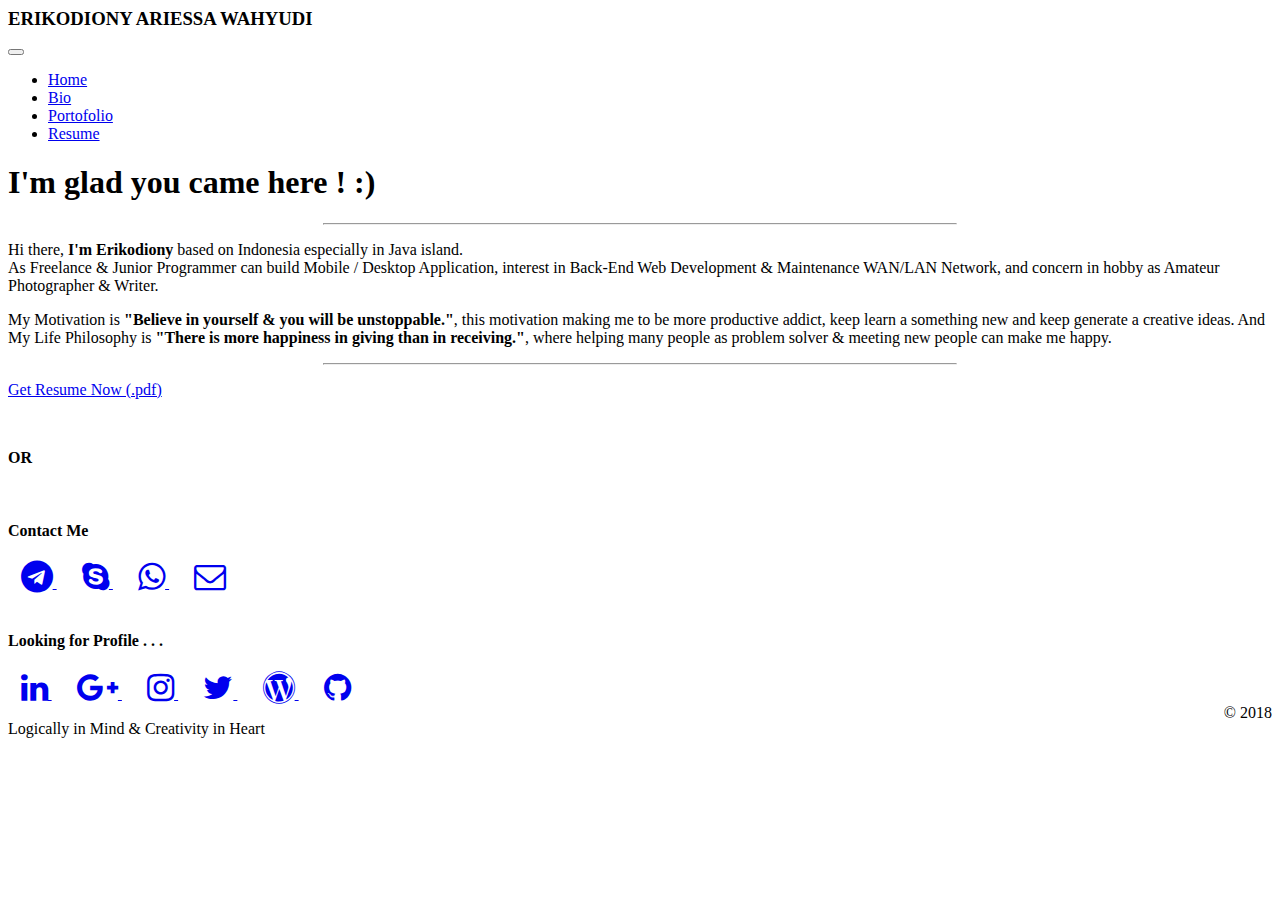
==== index.html @ 9810dc1a "Initial Release" ====
<html>
 <head>
  <meta charset="utf-8">
  <meta name="viewport" content="width=device-width, initial-scale=1, shrink-to-fit=no">
  <meta name="description" content="">
  <meta name="author" content="">
  <link rel="icon" type="image/x-icon" href="assets/img/favicon.ico"/>
  <title>Erikodiony Ariessa Wahyudi | Bio  - Portofolio - Resume</title>
  
  <!-- Bootstrap core CSS -->
  <link href="assets/css/bootstrap.min.css" rel="stylesheet">
  
  <!-- Font Awesome core CSS -->
  <link href="https://maxcdn.bootstrapcdn.com/font-awesome/4.7.0/css/font-awesome.min.css" rel="stylesheet">

  <!-- Custom styles for this template -->
  <link href="assets/css/justified-nav.css" rel="stylesheet">
 </head>

<body>

    <div class="container">

      <div class="masthead">
        <h3 class="text-muted">ERIKODIONY ARIESSA WAHYUDI</h3>

        <nav class="navbar navbar-expand-lg navbar-light bg-faded rounded mb-3">
          <button class="navbar-toggler" type="button" data-toggle="collapse" data-target="#navbarCollapse" aria-controls="navbarCollapse" aria-expanded="false" aria-label="Toggle navigation">
            <span class="navbar-toggler-icon"></span>
          </button>
          <div class="collapse navbar-collapse" id="navbarCollapse">
            <ul class="navbar-nav text-md-center nav-justified w-100">
              <li class="nav-item active">
                <a class="nav-link" href="/">Home</a>
              </li>
              <li class="nav-item">
                <a class="nav-link" href="bio">Bio</a>
              </li>
              <li class="nav-item">
                <a class="nav-link" href="portofolio">Portofolio</a>
              </li>
              <li class="nav-item">
                <a class="nav-link" href="resume">Resume</a>
              </li>
            </ul>
          </div>
        </nav>
      </div>

      <!-- Jumbotron -->
<div class="jumbotron">
  <h1>I'm glad you came here ! :)</h1>
  <hr width=50%>
  <p class="lead">Hi there, <b>I'm Erikodiony</b> based on Indonesia especially in Java island.<br> As Freelance & Junior Programmer can build Mobile / Desktop Application, interest in Back-End Web Development & Maintenance WAN/LAN Network, and concern in hobby as Amateur Photographer & Writer.</p>
  <p class="lead">My Motivation is <b>"Believe in yourself & you will be unstoppable."</b>, this motivation making me to be more productive addict, keep learn a something new and keep generate a creative ideas. And My Life Philosophy is <b>"There is more happiness in giving than in receiving."</b>, where helping many people as problem solver & meeting new people can make me happy.</p>
  <hr width=50%>
  <p><a class="btn btn-lg btn-outline-dark" href="Erikodiony-CV.pdf" role="button">Get Resume Now (.pdf)</a></p>
  <br>
  <p><b>OR</b></p>
  <br>
  <h4>Contact Me</h4>
  <a class="btn btn-secondary btn-md" href="https://t.me/erikodiony" target="_blank" style="margin:1%">
    <i class="fa fa-telegram fa-2x"></i>
  </a>
  <a class="btn btn-secondary btn-md" href="skype:live:erikodiony?chat" style="margin:1%">
    <i class="fa fa-skype fa-2x"></i>
  </a>
  <a class="btn btn-secondary btn-md" href="https://api.whatsapp.com/send?phone=6285234005787&text=After visit your resume site, I'm interested with you,." target="_blank" style="margin:1%">
    <i class="fa fa-whatsapp fa-2x"></i>
  </a>
  <a class="btn btn-secondary btn-md" href="mailto:erikodiony@live.com" style="margin:1%">
    <i class="fa fa-envelope-o fa-2x"></i>
  </a>
  <br><br>
  <h4>Looking for Profile . . .</h4>
  <a class="btn btn-secondary btn-md" href="https://www.linkedin.com/in/erikodiony" target="_blank" style="margin:1%">
    <i class="fa fa-linkedin fa-2x"></i>
  </a>
  <a class="btn btn-secondary btn-md" href="https://plus.google.com/+ErikodionyAriessaWahyudi" target="_blank" style="margin:1%">
    <i class="fa fa-google-plus fa-2x"></i>
  </a>
  <a class="btn btn-secondary btn-md" href="https://www.instagram.com/erikodiony" target="_blank" style="margin:1%">
    <i class="fa fa-instagram fa-2x"></i>
  </a>
  <a class="btn btn-secondary btn-md" href="https://twitter.com/erikodiony" target="_blank" style="margin:1%">
    <i class="fa fa-twitter fa-2x"></i>
  </a>
  <a class="btn btn-secondary btn-md" href="https://erikodionyblog.wordpress.com/" target="_blank" style="margin:1%">
    <i class="fa fa-wordpress fa-2x"></i>
  </a>
  <a class="btn btn-secondary btn-md" href="https://github.com/erikodiony" target="_blank" style="margin:1%">
    <i class="fa fa-github fa-2x"></i>
  </a>
</div>

<!-- Site footer -->
<footer class="footer">
  <p class="pull-left">Logically in Mind & Creativity in Heart</p>
  <div class="pull-right">&copy; 2018</div>
</footer>



    </div> <!-- /container -->

    <script src="assets/js/jquery-3.2.1.slim.min.js"></script>
    <script src="assets/js/bootstrap.min.js"></script>
    <script src="assets/js/popper.min.js"></script>
</body>

</html>
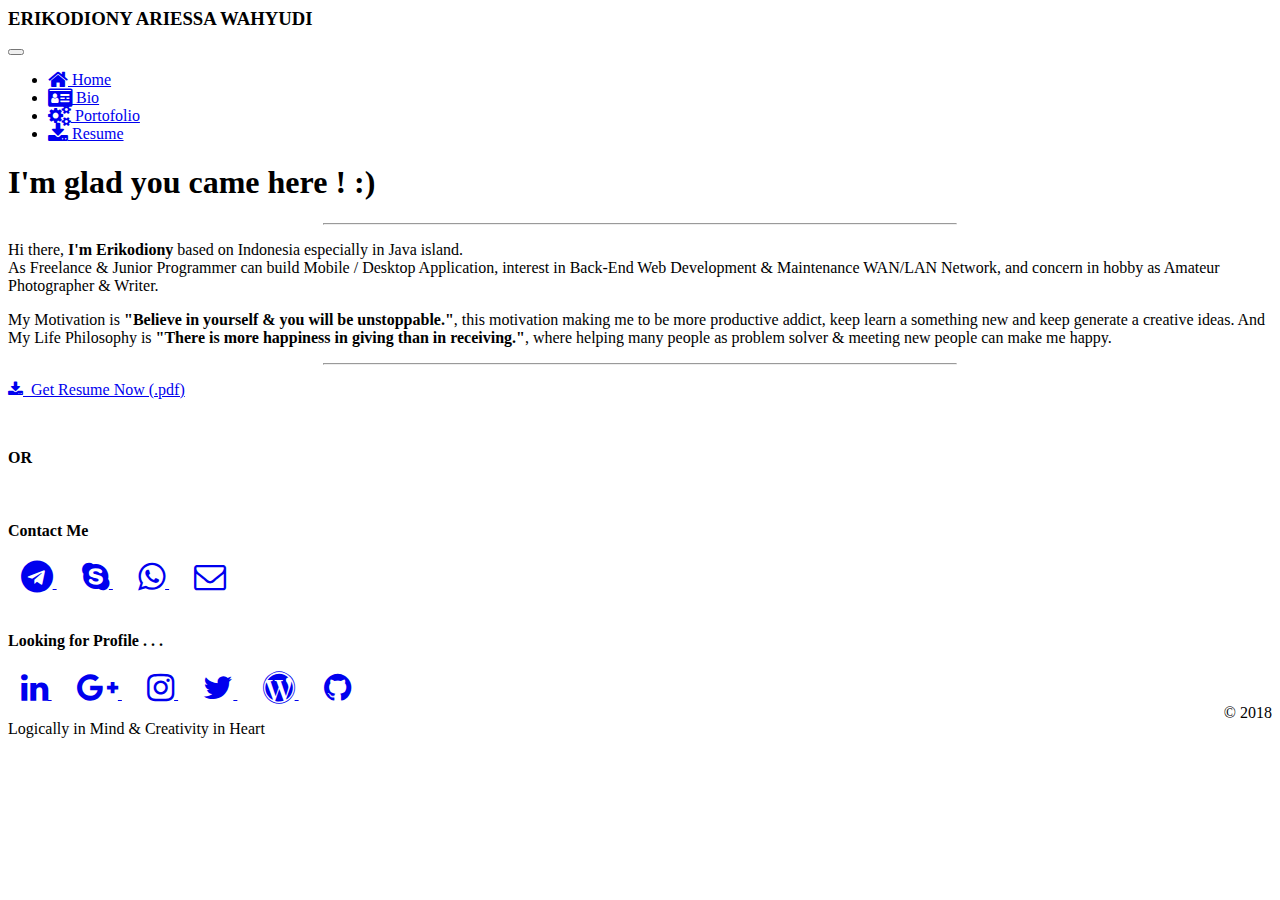
==== commit 6f434f1d: "Initial Release" ====
--- a/index.html
+++ b/index.html
@@ -31,16 +31,16 @@
           <div class="collapse navbar-collapse" id="navbarCollapse">
             <ul class="navbar-nav text-md-center nav-justified w-100">
               <li class="nav-item active">
-                <a class="nav-link" href="/">Home</a>
+                <a class="nav-link" href="/"><i class="fa fa-home fa-lg"></i>&nbsp;Home</a>
               </li>
               <li class="nav-item">
-                <a class="nav-link" href="bio">Bio</a>
+                <a class="nav-link" href="bio"><i class="fa fa-id-card fa-lg"></i>&nbsp;Bio</a>
               </li>
               <li class="nav-item">
-                <a class="nav-link" href="portofolio">Portofolio</a>
+                <a class="nav-link" href="portofolio"><i class="fa fa-cogs fa-lg"></i>&nbsp;Portofolio</a>
               </li>
               <li class="nav-item">
-                <a class="nav-link" href="resume">Resume</a>
+                <a class="nav-link" href="resume"><i class="fa fa-download fa-lg"></i>&nbsp;Resume</a>
               </li>
             </ul>
           </div>
@@ -54,7 +54,7 @@
   <p class="lead">Hi there, <b>I'm Erikodiony</b> based on Indonesia especially in Java island.<br> As Freelance & Junior Programmer can build Mobile / Desktop Application, interest in Back-End Web Development & Maintenance WAN/LAN Network, and concern in hobby as Amateur Photographer & Writer.</p>
   <p class="lead">My Motivation is <b>"Believe in yourself & you will be unstoppable."</b>, this motivation making me to be more productive addict, keep learn a something new and keep generate a creative ideas. And My Life Philosophy is <b>"There is more happiness in giving than in receiving."</b>, where helping many people as problem solver & meeting new people can make me happy.</p>
   <hr width=50%>
-  <p><a class="btn btn-lg btn-outline-dark" href="Erikodiony-CV.pdf" role="button">Get Resume Now (.pdf)</a></p>
+  <p><a class="btn btn-lg btn-outline-dark" href="Erikodiony-CV.pdf" role="button"><i class="fa fa-download"></i>&nbsp; Get Resume Now (.pdf)</a></p>
   <br>
   <p><b>OR</b></p>
   <br>
@@ -65,7 +65,7 @@
   <a class="btn btn-secondary btn-md" href="skype:live:erikodiony?chat" style="margin:1%">
     <i class="fa fa-skype fa-2x"></i>
   </a>
-  <a class="btn btn-secondary btn-md" href="https://api.whatsapp.com/send?phone=6285234005787&text=After visit your resume site, I'm interested with you,." target="_blank" style="margin:1%">
+  <a class="btn btn-secondary btn-md" href="https://api.whatsapp.com/send?phone=6282326622323&text=After visit your resume site, I'm interested with you,." target="_blank" style="margin:1%">
     <i class="fa fa-whatsapp fa-2x"></i>
   </a>
   <a class="btn btn-secondary btn-md" href="mailto:erikodiony@live.com" style="margin:1%">
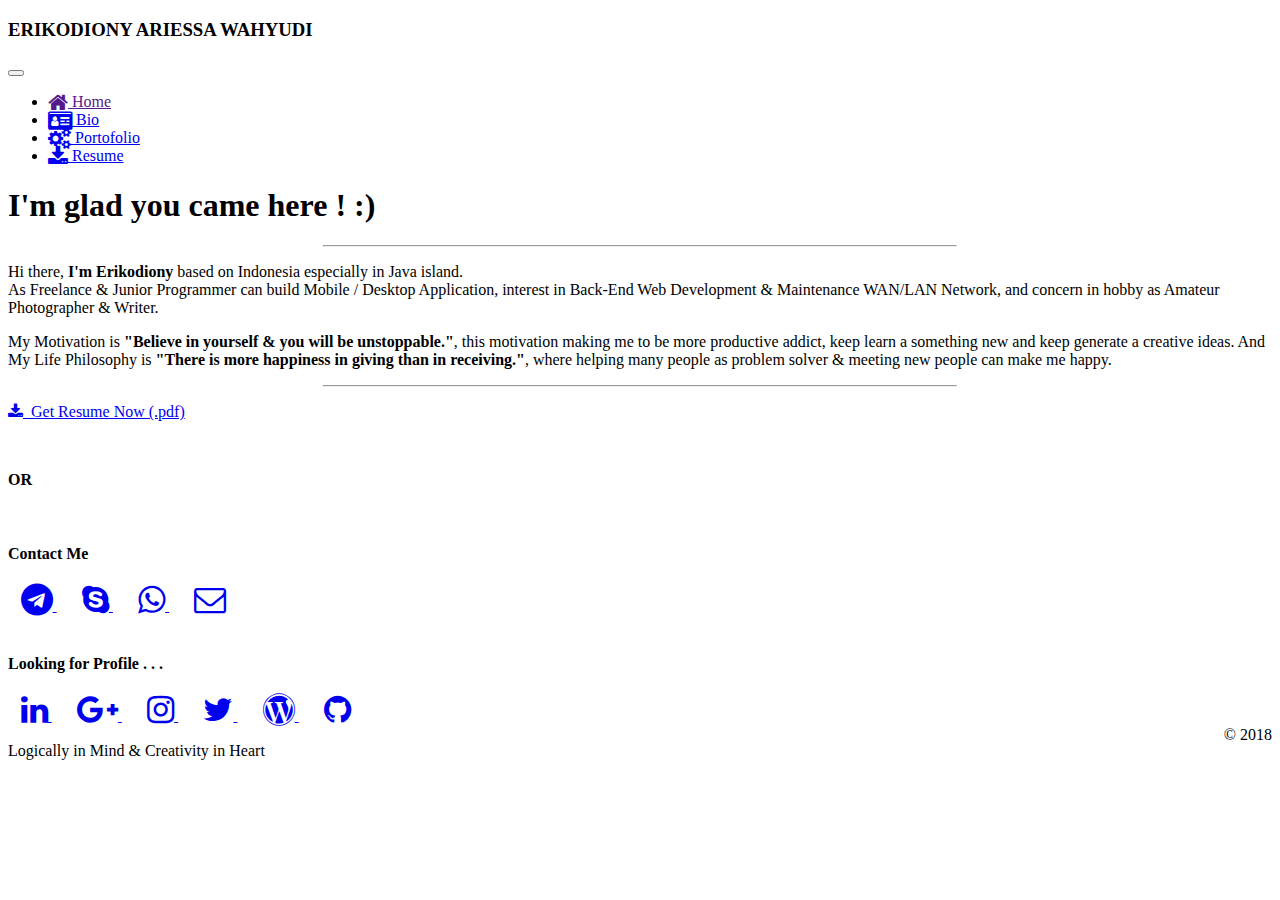
==== commit 96123968: "Adding Portofolio" ====
--- a/index.html
+++ b/index.html
@@ -1,20 +1,25 @@
-<html>
+<!DOCTYPE html>
  <head>
   <meta charset="utf-8">
-  <meta name="viewport" content="width=device-width, initial-scale=1, shrink-to-fit=no">
+  <meta name="viewport" content="width=device-width, initial-scale=1">
   <meta name="description" content="">
   <meta name="author" content="">
   <link rel="icon" type="image/x-icon" href="assets/img/favicon.ico"/>
   <title>Erikodiony Ariessa Wahyudi | Bio  - Portofolio - Resume</title>
   
   <!-- Bootstrap core CSS -->
-  <link href="assets/css/bootstrap.min.css" rel="stylesheet">
-  
+  <link rel="stylesheet" href="https://stackpath.bootstrapcdn.com/bootstrap/4.1.1/css/bootstrap.min.css" integrity="sha384-WskhaSGFgHYWDcbwN70/dfYBj47jz9qbsMId/iRN3ewGhXQFZCSftd1LZCfmhktB" crossorigin="anonymous">
+
   <!-- Font Awesome core CSS -->
   <link href="https://maxcdn.bootstrapcdn.com/font-awesome/4.7.0/css/font-awesome.min.css" rel="stylesheet">
 
   <!-- Custom styles for this template -->
   <link href="assets/css/justified-nav.css" rel="stylesheet">
+
+  <script src="https://code.jquery.com/jquery-3.3.1.slim.min.js" integrity="sha384-q8i/X+965DzO0rT7abK41JStQIAqVgRVzpbzo5smXKp4YfRvH+8abtTE1Pi6jizo" crossorigin="anonymous"></script>
+  
+  <script src="https://stackpath.bootstrapcdn.com/bootstrap/4.1.1/js/bootstrap.min.js" integrity="sha384-smHYKdLADwkXOn1EmN1qk/HfnUcbVRZyYmZ4qpPea6sjB/pTJ0euyQp0Mk8ck+5T" crossorigin="anonymous"></script>
+
  </head>
 
 <body>
@@ -31,7 +36,7 @@
           <div class="collapse navbar-collapse" id="navbarCollapse">
             <ul class="navbar-nav text-md-center nav-justified w-100">
               <li class="nav-item active">
-                <a class="nav-link" href="/"><i class="fa fa-home fa-lg"></i>&nbsp;Home</a>
+                <a class="nav-link" href=""><i class="fa fa-home fa-lg"></i>&nbsp;Home</a>
               </li>
               <li class="nav-item">
                 <a class="nav-link" href="bio"><i class="fa fa-id-card fa-lg"></i>&nbsp;Bio</a>
@@ -102,10 +107,6 @@
 
 
     </div> <!-- /container -->
-
-    <script src="assets/js/jquery-3.2.1.slim.min.js"></script>
-    <script src="assets/js/bootstrap.min.js"></script>
-    <script src="assets/js/popper.min.js"></script>
 </body>
 
 </html>
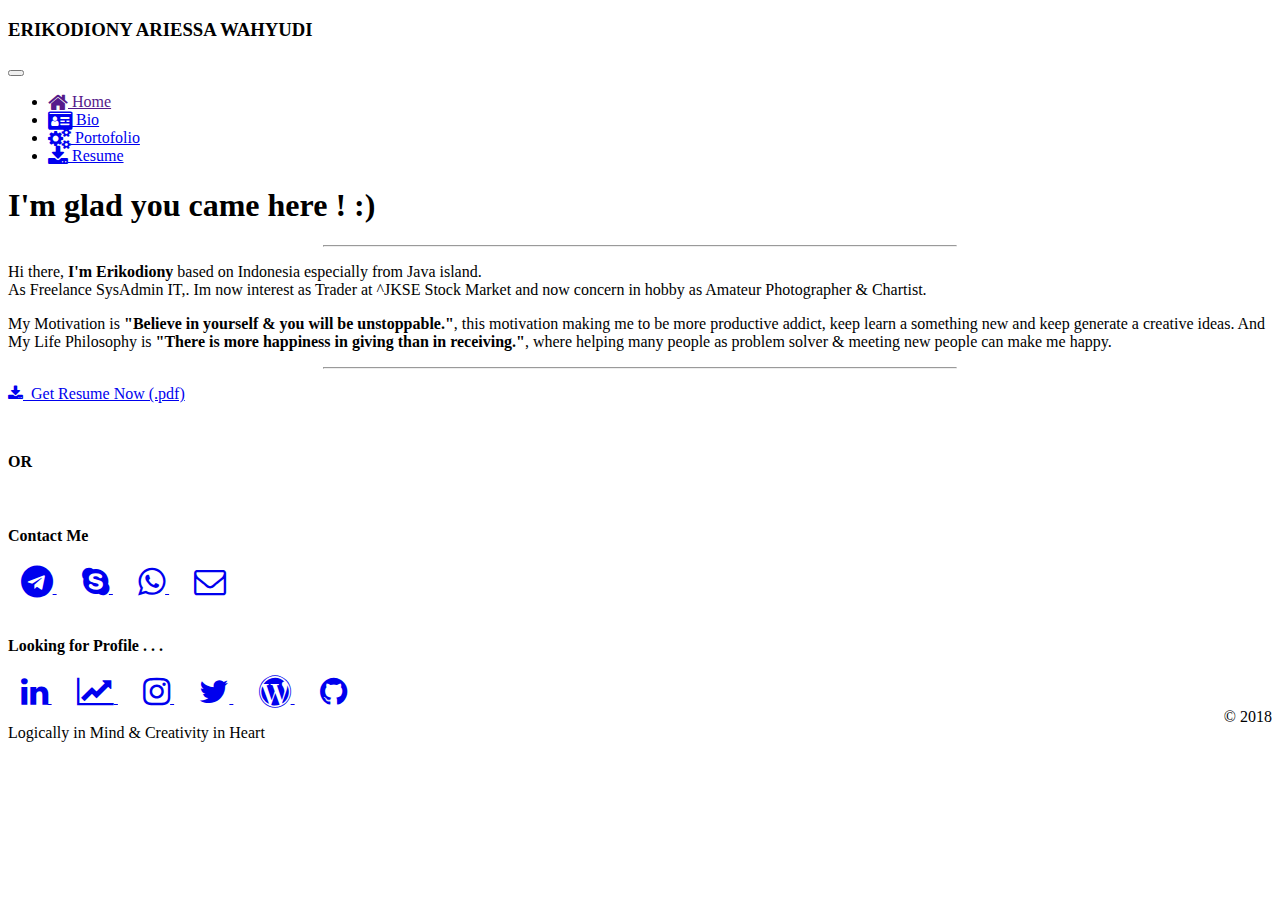
==== commit f2529f86: "Update index.html" ====
--- a/index.html
+++ b/index.html
@@ -56,10 +56,15 @@
 <div class="jumbotron">
   <h1>I'm glad you came here ! :)</h1>
   <hr width=50%>
-  <p class="lead">Hi there, <b>I'm Erikodiony</b> based on Indonesia especially in Java island.<br> As Freelance & Junior Programmer can build Mobile / Desktop Application, interest in Back-End Web Development & Maintenance WAN/LAN Network, and concern in hobby as Amateur Photographer & Writer.</p>
+ 
+  <!--<p class="lead">Hi there, <b>I'm Erikodiony</b> based on Indonesia especially in Java island.<br> As Freelance & Junior Programmer can build Mobile / Desktop Application, interest in Back-End Web Development & Maintenance WAN/LAN Network, and concern in hobby as Amateur Photographer & Writer.</p>-->
+  <!--<p class="lead">My Motivation is <b>"Believe in yourself & you will be unstoppable."</b>, this motivation making me to be more productive addict, keep learn a something new and keep generate a creative ideas. And My Life Philosophy is <b>"There is more happiness in giving than in receiving."</b>, where helping many people as problem solver & meeting new people can make me happy.</p>-->
+
+  <p class="lead">Hi there, <b>I'm Erikodiony</b> based on Indonesia especially from Java island.<br> As Freelance SysAdmin IT,. Im now interest as Trader at ^JKSE Stock Market and now concern in hobby as Amateur Photographer & Chartist.</p>
   <p class="lead">My Motivation is <b>"Believe in yourself & you will be unstoppable."</b>, this motivation making me to be more productive addict, keep learn a something new and keep generate a creative ideas. And My Life Philosophy is <b>"There is more happiness in giving than in receiving."</b>, where helping many people as problem solver & meeting new people can make me happy.</p>
+ 
   <hr width=50%>
-  <p><a class="btn btn-lg btn-outline-dark" href="Erikodiony-CV.pdf" role="button"><i class="fa fa-download"></i>&nbsp; Get Resume Now (.pdf)</a></p>
+  <p><a class="btn btn-lg btn-outline-dark" href="_Erikodiony-CV.pdf" role="button"><i class="fa fa-download"></i>&nbsp; Get Resume Now (.pdf)</a></p>
   <br>
   <p><b>OR</b></p>
   <br>
@@ -81,8 +86,13 @@
   <a class="btn btn-secondary btn-md" href="https://www.linkedin.com/in/erikodiony" target="_blank" style="margin:1%">
     <i class="fa fa-linkedin fa-2x"></i>
   </a>
-  <a class="btn btn-secondary btn-md" href="https://plus.google.com/+ErikodionyAriessaWahyudi" target="_blank" style="margin:1%">
+  
+  <!--<a class="btn btn-secondary btn-md" href="https://plus.google.com/+ErikodionyAriessaWahyudi" target="_blank" style="margin:1%">
     <i class="fa fa-google-plus fa-2x"></i>
+  </a>-->
+  
+  <a class="btn btn-secondary btn-md" href="https://id.tradingview.com/u/erikodiony" target="_blank" style="margin:1%">
+    <i class="fa fa-line-chart fa-2x"></i>
   </a>
   <a class="btn btn-secondary btn-md" href="https://www.instagram.com/erikodiony" target="_blank" style="margin:1%">
     <i class="fa fa-instagram fa-2x"></i>
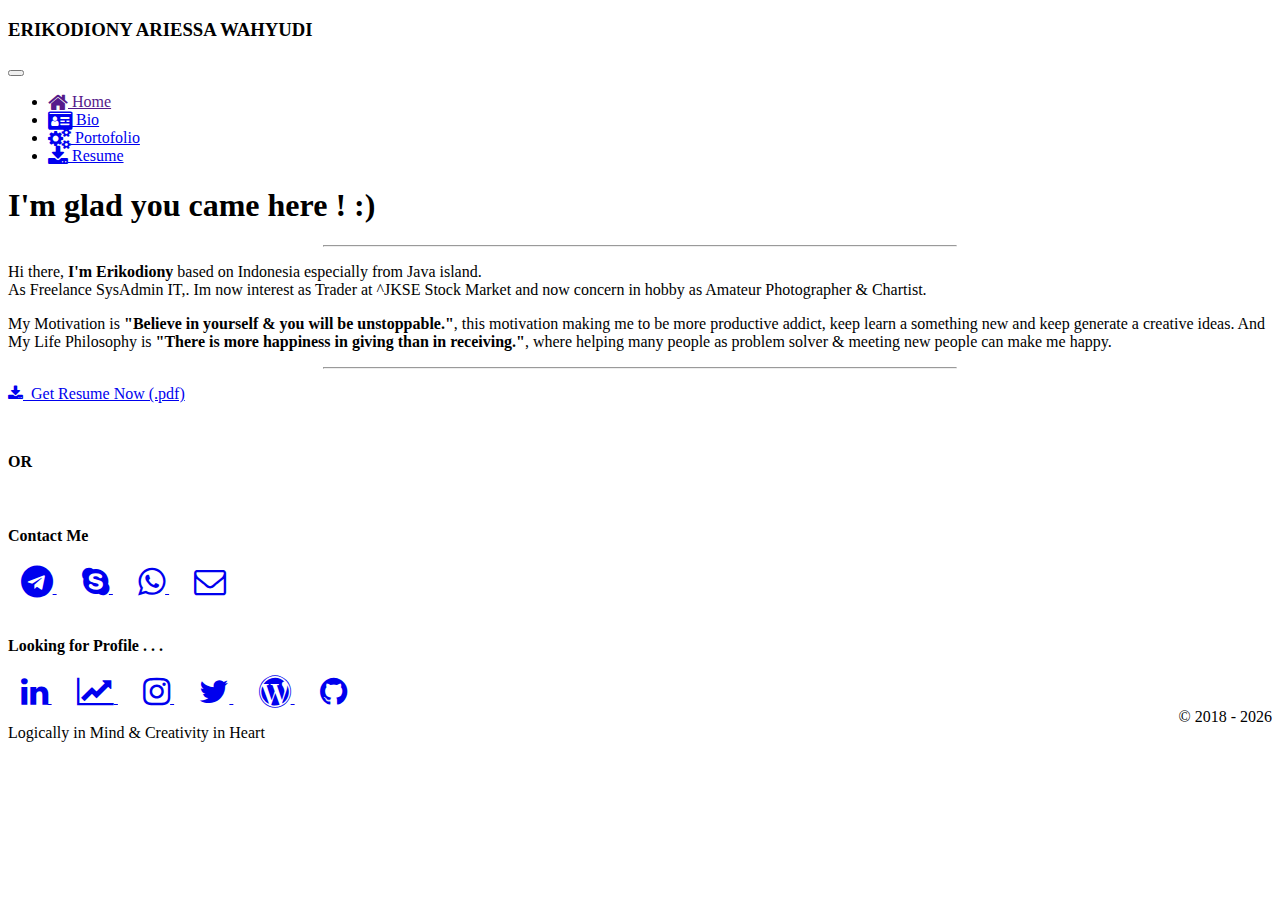
==== commit 22f8c16d: "Update index.html" ====
--- a/index.html
+++ b/index.html
@@ -111,7 +111,7 @@
 <!-- Site footer -->
 <footer class="footer">
   <p class="pull-left">Logically in Mind & Creativity in Heart</p>
-  <div class="pull-right">&copy; 2018</div>
+  <div class="pull-right">&copy; 2018 - <script>document.write(new Date().getFullYear());</script></div>
 </footer>
 
 
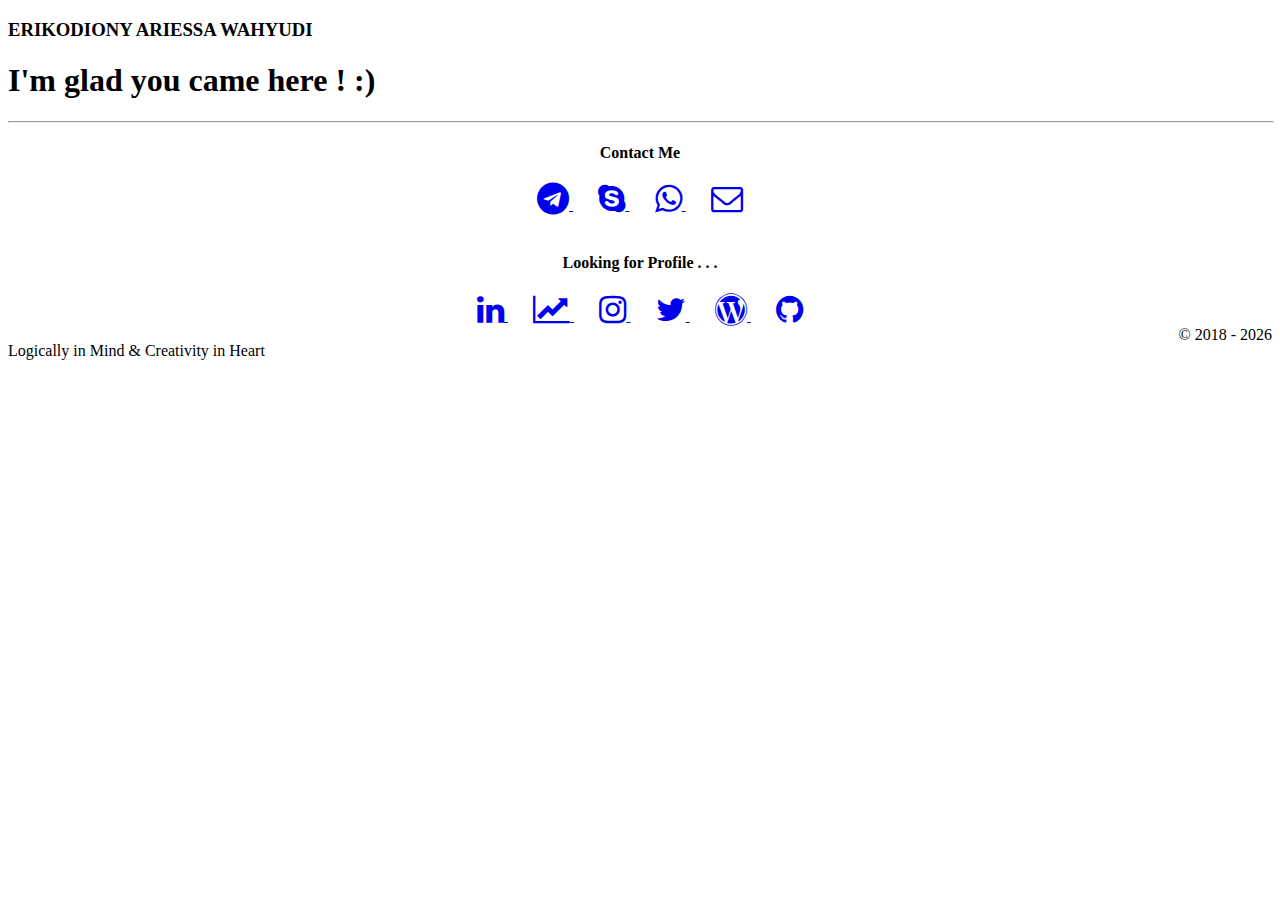
==== commit 41c34cb4: "Add files via upload" ====
--- a/index.html
+++ b/index.html
@@ -5,7 +5,7 @@
   <meta name="description" content="">
   <meta name="author" content="">
   <link rel="icon" type="image/x-icon" href="assets/img/favicon.ico"/>
-  <title>Erikodiony Ariessa Wahyudi | Bio  - Portofolio - Resume</title>
+  <title>Erikodiony Ariessa Wahyudi</title>
   
   <!-- Bootstrap core CSS -->
   <link rel="stylesheet" href="https://stackpath.bootstrapcdn.com/bootstrap/4.1.1/css/bootstrap.min.css" integrity="sha384-WskhaSGFgHYWDcbwN70/dfYBj47jz9qbsMId/iRN3ewGhXQFZCSftd1LZCfmhktB" crossorigin="anonymous">
@@ -23,100 +23,59 @@
  </head>
 
 <body>
+  <div class="container">
+    <div class="masthead">
+      <h3 class="text-muted">ERIKODIONY ARIESSA WAHYUDI</h3>
+    </div>
+  
+  <div class="jumbotron">
+    <h1>I'm glad you came here ! :)</h1>
+  </div>
 
-    <div class="container">
+  <div align="center">
+    <hr width="100%">
+      <h4>Contact Me</h4>
+        <a class="btn btn-secondary btn-md" href="https://t.me/erikodiony" target="_blank" style="margin:1%">
+          <i class="fa fa-telegram fa-2x"></i>
+        </a>
+        <a class="btn btn-secondary btn-md" href="skype:live:erikodiony?chat" style="margin:1%">
+          <i class="fa fa-skype fa-2x"></i>
+        </a>
+        <a class="btn btn-secondary btn-md" href="https://api.whatsapp.com/send?phone=6282326622323&text=After visit your resume site, I'm interested with you,." target="_blank" style="margin:1%">
+          <i class="fa fa-whatsapp fa-2x"></i>
+        </a>
+        <a class="btn btn-secondary btn-md" href="mailto:erikodiony@live.com" style="margin:1%">
+          <i class="fa fa-envelope-o fa-2x"></i>
+        </a>
+      <br><br>
+      <h4>Looking for Profile . . .</h4>
+      <a class="btn btn-secondary btn-md" href="https://www.linkedin.com/in/erikodiony" target="_blank" style="margin:1%">
+        <i class="fa fa-linkedin fa-2x"></i>
+      </a>
+      <a class="btn btn-secondary btn-md" href="https://id.tradingview.com/u/erikodiony" target="_blank" style="margin:1%">
+        <i class="fa fa-line-chart fa-2x"></i>
+      </a>
+      <a class="btn btn-secondary btn-md" href="https://www.instagram.com/erikodiony" target="_blank" style="margin:1%">
+        <i class="fa fa-instagram fa-2x"></i>
+      </a>
+      <a class="btn btn-secondary btn-md" href="https://twitter.com/erikodiony" target="_blank" style="margin:1%">
+        <i class="fa fa-twitter fa-2x"></i>
+      </a>
+      <a class="btn btn-secondary btn-md" href="https://erikodionyblog.wordpress.com/" target="_blank" style="margin:1%">
+        <i class="fa fa-wordpress fa-2x"></i>
+      </a>
+      <a class="btn btn-secondary btn-md" href="https://github.com/erikodiony" target="_blank" style="margin:1%">
+        <i class="fa fa-github fa-2x"></i>
+      </a>
+    </hr>
+  </div>
 
-      <div class="masthead">
-        <h3 class="text-muted">ERIKODIONY ARIESSA WAHYUDI</h3>
-
-        <nav class="navbar navbar-expand-lg navbar-light bg-faded rounded mb-3">
-          <button class="navbar-toggler" type="button" data-toggle="collapse" data-target="#navbarCollapse" aria-controls="navbarCollapse" aria-expanded="false" aria-label="Toggle navigation">
-            <span class="navbar-toggler-icon"></span>
-          </button>
-          <div class="collapse navbar-collapse" id="navbarCollapse">
-            <ul class="navbar-nav text-md-center nav-justified w-100">
-              <li class="nav-item active">
-                <a class="nav-link" href=""><i class="fa fa-home fa-lg"></i>&nbsp;Home</a>
-              </li>
-              <li class="nav-item">
-                <a class="nav-link" href="bio"><i class="fa fa-id-card fa-lg"></i>&nbsp;Bio</a>
-              </li>
-              <li class="nav-item">
-                <a class="nav-link" href="portofolio"><i class="fa fa-cogs fa-lg"></i>&nbsp;Portofolio</a>
-              </li>
-              <li class="nav-item">
-                <a class="nav-link" href="resume"><i class="fa fa-download fa-lg"></i>&nbsp;Resume</a>
-              </li>
-            </ul>
-          </div>
-        </nav>
-      </div>
-
-      <!-- Jumbotron -->
-<div class="jumbotron">
-  <h1>I'm glad you came here ! :)</h1>
-  <hr width=50%>
- 
-  <!--<p class="lead">Hi there, <b>I'm Erikodiony</b> based on Indonesia especially in Java island.<br> As Freelance & Junior Programmer can build Mobile / Desktop Application, interest in Back-End Web Development & Maintenance WAN/LAN Network, and concern in hobby as Amateur Photographer & Writer.</p>-->
-  <!--<p class="lead">My Motivation is <b>"Believe in yourself & you will be unstoppable."</b>, this motivation making me to be more productive addict, keep learn a something new and keep generate a creative ideas. And My Life Philosophy is <b>"There is more happiness in giving than in receiving."</b>, where helping many people as problem solver & meeting new people can make me happy.</p>-->
-
-  <p class="lead">Hi there, <b>I'm Erikodiony</b> based on Indonesia especially from Java island.<br> As Freelance SysAdmin IT,. Im now interest as Trader at ^JKSE Stock Market and now concern in hobby as Amateur Photographer & Chartist.</p>
-  <p class="lead">My Motivation is <b>"Believe in yourself & you will be unstoppable."</b>, this motivation making me to be more productive addict, keep learn a something new and keep generate a creative ideas. And My Life Philosophy is <b>"There is more happiness in giving than in receiving."</b>, where helping many people as problem solver & meeting new people can make me happy.</p>
- 
-  <hr width=50%>
-  <p><a class="btn btn-lg btn-outline-dark" href="_Erikodiony-CV.pdf" role="button"><i class="fa fa-download"></i>&nbsp; Get Resume Now (.pdf)</a></p>
-  <br>
-  <p><b>OR</b></p>
-  <br>
-  <h4>Contact Me</h4>
-  <a class="btn btn-secondary btn-md" href="https://t.me/erikodiony" target="_blank" style="margin:1%">
-    <i class="fa fa-telegram fa-2x"></i>
-  </a>
-  <a class="btn btn-secondary btn-md" href="skype:live:erikodiony?chat" style="margin:1%">
-    <i class="fa fa-skype fa-2x"></i>
-  </a>
-  <a class="btn btn-secondary btn-md" href="https://api.whatsapp.com/send?phone=6282326622323&text=After visit your resume site, I'm interested with you,." target="_blank" style="margin:1%">
-    <i class="fa fa-whatsapp fa-2x"></i>
-  </a>
-  <a class="btn btn-secondary btn-md" href="mailto:erikodiony@live.com" style="margin:1%">
-    <i class="fa fa-envelope-o fa-2x"></i>
-  </a>
-  <br><br>
-  <h4>Looking for Profile . . .</h4>
-  <a class="btn btn-secondary btn-md" href="https://www.linkedin.com/in/erikodiony" target="_blank" style="margin:1%">
-    <i class="fa fa-linkedin fa-2x"></i>
-  </a>
+  <footer class="footer">
+    <p class="pull-left">Logically in Mind & Creativity in Heart</p>
+    <div class="pull-right">&copy; 2018 - <script>document.write(new Date().getFullYear());</script></div>
+  </footer>
   
-  <!--<a class="btn btn-secondary btn-md" href="https://plus.google.com/+ErikodionyAriessaWahyudi" target="_blank" style="margin:1%">
-    <i class="fa fa-google-plus fa-2x"></i>
-  </a>-->
-  
-  <a class="btn btn-secondary btn-md" href="https://id.tradingview.com/u/erikodiony" target="_blank" style="margin:1%">
-    <i class="fa fa-line-chart fa-2x"></i>
-  </a>
-  <a class="btn btn-secondary btn-md" href="https://www.instagram.com/erikodiony" target="_blank" style="margin:1%">
-    <i class="fa fa-instagram fa-2x"></i>
-  </a>
-  <a class="btn btn-secondary btn-md" href="https://twitter.com/erikodiony" target="_blank" style="margin:1%">
-    <i class="fa fa-twitter fa-2x"></i>
-  </a>
-  <a class="btn btn-secondary btn-md" href="https://erikodionyblog.wordpress.com/" target="_blank" style="margin:1%">
-    <i class="fa fa-wordpress fa-2x"></i>
-  </a>
-  <a class="btn btn-secondary btn-md" href="https://github.com/erikodiony" target="_blank" style="margin:1%">
-    <i class="fa fa-github fa-2x"></i>
-  </a>
-</div>
-
-<!-- Site footer -->
-<footer class="footer">
-  <p class="pull-left">Logically in Mind & Creativity in Heart</p>
-  <div class="pull-right">&copy; 2018 - <script>document.write(new Date().getFullYear());</script></div>
-</footer>
-
-
-
-    </div> <!-- /container -->
+  </div>
 </body>
 
 </html>
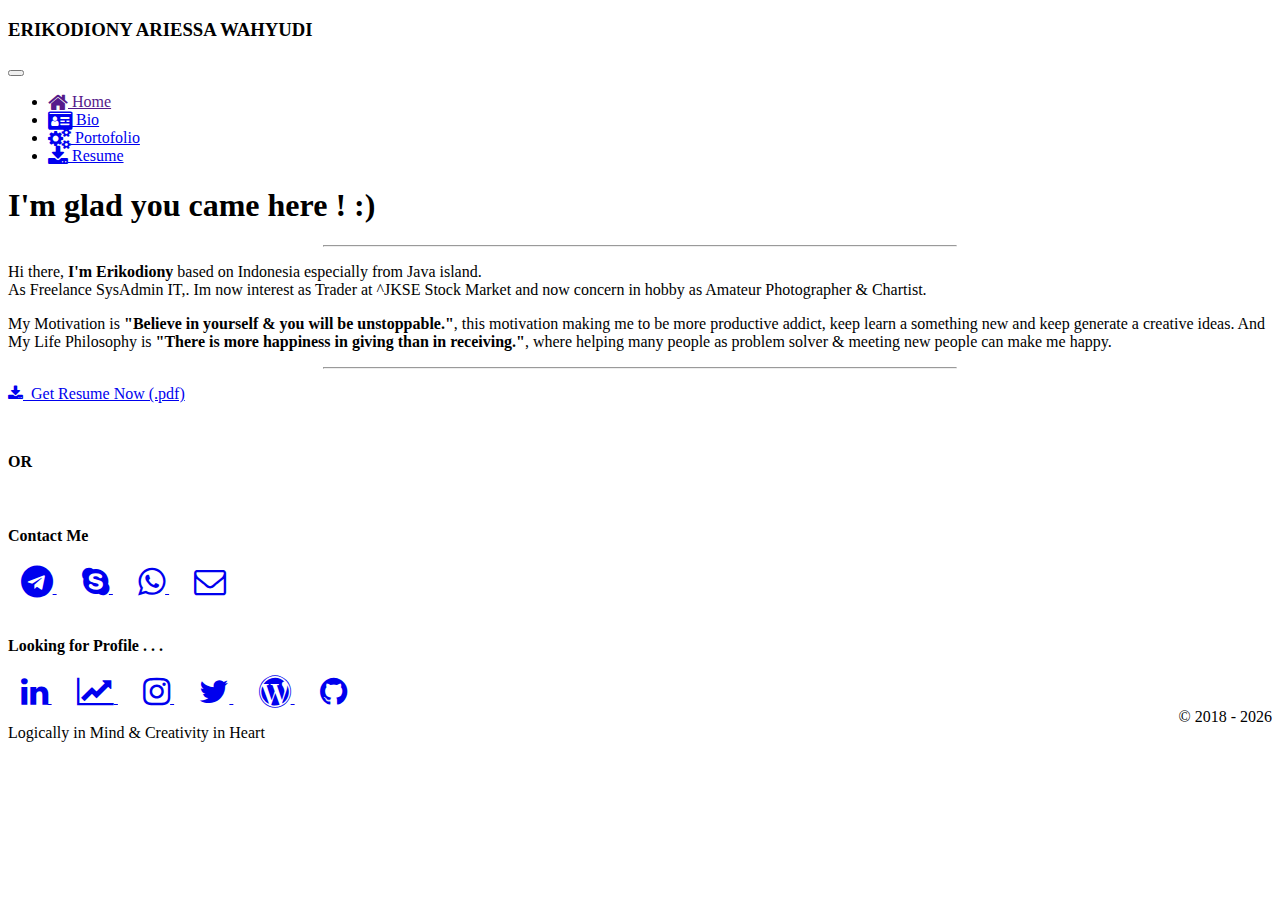
==== commit 9abe2d07: "Rename index_old.html to index.html" ====
--- a/index.html
+++ b/index.html
@@ -5,7 +5,7 @@
   <meta name="description" content="">
   <meta name="author" content="">
   <link rel="icon" type="image/x-icon" href="assets/img/favicon.ico"/>
-  <title>Erikodiony Ariessa Wahyudi</title>
+  <title>Erikodiony Ariessa Wahyudi | Bio  - Portofolio - Resume</title>
   
   <!-- Bootstrap core CSS -->
   <link rel="stylesheet" href="https://stackpath.bootstrapcdn.com/bootstrap/4.1.1/css/bootstrap.min.css" integrity="sha384-WskhaSGFgHYWDcbwN70/dfYBj47jz9qbsMId/iRN3ewGhXQFZCSftd1LZCfmhktB" crossorigin="anonymous">
@@ -23,59 +23,100 @@
  </head>
 
 <body>
-  <div class="container">
-    <div class="masthead">
-      <h3 class="text-muted">ERIKODIONY ARIESSA WAHYUDI</h3>
-    </div>
+
+    <div class="container">
+
+      <div class="masthead">
+        <h3 class="text-muted">ERIKODIONY ARIESSA WAHYUDI</h3>
+
+        <nav class="navbar navbar-expand-lg navbar-light bg-faded rounded mb-3">
+          <button class="navbar-toggler" type="button" data-toggle="collapse" data-target="#navbarCollapse" aria-controls="navbarCollapse" aria-expanded="false" aria-label="Toggle navigation">
+            <span class="navbar-toggler-icon"></span>
+          </button>
+          <div class="collapse navbar-collapse" id="navbarCollapse">
+            <ul class="navbar-nav text-md-center nav-justified w-100">
+              <li class="nav-item active">
+                <a class="nav-link" href=""><i class="fa fa-home fa-lg"></i>&nbsp;Home</a>
+              </li>
+              <li class="nav-item">
+                <a class="nav-link" href="bio"><i class="fa fa-id-card fa-lg"></i>&nbsp;Bio</a>
+              </li>
+              <li class="nav-item">
+                <a class="nav-link" href="portofolio"><i class="fa fa-cogs fa-lg"></i>&nbsp;Portofolio</a>
+              </li>
+              <li class="nav-item">
+                <a class="nav-link" href="resume"><i class="fa fa-download fa-lg"></i>&nbsp;Resume</a>
+              </li>
+            </ul>
+          </div>
+        </nav>
+      </div>
+
+      <!-- Jumbotron -->
+<div class="jumbotron">
+  <h1>I'm glad you came here ! :)</h1>
+  <hr width=50%>
+ 
+  <!--<p class="lead">Hi there, <b>I'm Erikodiony</b> based on Indonesia especially in Java island.<br> As Freelance & Junior Programmer can build Mobile / Desktop Application, interest in Back-End Web Development & Maintenance WAN/LAN Network, and concern in hobby as Amateur Photographer & Writer.</p>-->
+  <!--<p class="lead">My Motivation is <b>"Believe in yourself & you will be unstoppable."</b>, this motivation making me to be more productive addict, keep learn a something new and keep generate a creative ideas. And My Life Philosophy is <b>"There is more happiness in giving than in receiving."</b>, where helping many people as problem solver & meeting new people can make me happy.</p>-->
+
+  <p class="lead">Hi there, <b>I'm Erikodiony</b> based on Indonesia especially from Java island.<br> As Freelance SysAdmin IT,. Im now interest as Trader at ^JKSE Stock Market and now concern in hobby as Amateur Photographer & Chartist.</p>
+  <p class="lead">My Motivation is <b>"Believe in yourself & you will be unstoppable."</b>, this motivation making me to be more productive addict, keep learn a something new and keep generate a creative ideas. And My Life Philosophy is <b>"There is more happiness in giving than in receiving."</b>, where helping many people as problem solver & meeting new people can make me happy.</p>
+ 
+  <hr width=50%>
+  <p><a class="btn btn-lg btn-outline-dark" href="_Erikodiony-CV.pdf" role="button"><i class="fa fa-download"></i>&nbsp; Get Resume Now (.pdf)</a></p>
+  <br>
+  <p><b>OR</b></p>
+  <br>
+  <h4>Contact Me</h4>
+  <a class="btn btn-secondary btn-md" href="https://t.me/erikodiony" target="_blank" style="margin:1%">
+    <i class="fa fa-telegram fa-2x"></i>
+  </a>
+  <a class="btn btn-secondary btn-md" href="skype:live:erikodiony?chat" style="margin:1%">
+    <i class="fa fa-skype fa-2x"></i>
+  </a>
+  <a class="btn btn-secondary btn-md" href="https://api.whatsapp.com/send?phone=6282326622323&text=After visit your resume site, I'm interested with you,." target="_blank" style="margin:1%">
+    <i class="fa fa-whatsapp fa-2x"></i>
+  </a>
+  <a class="btn btn-secondary btn-md" href="mailto:erikodiony@live.com" style="margin:1%">
+    <i class="fa fa-envelope-o fa-2x"></i>
+  </a>
+  <br><br>
+  <h4>Looking for Profile . . .</h4>
+  <a class="btn btn-secondary btn-md" href="https://www.linkedin.com/in/erikodiony" target="_blank" style="margin:1%">
+    <i class="fa fa-linkedin fa-2x"></i>
+  </a>
   
-  <div class="jumbotron">
-    <h1>I'm glad you came here ! :)</h1>
-  </div>
+  <!--<a class="btn btn-secondary btn-md" href="https://plus.google.com/+ErikodionyAriessaWahyudi" target="_blank" style="margin:1%">
+    <i class="fa fa-google-plus fa-2x"></i>
+  </a>-->
+  
+  <a class="btn btn-secondary btn-md" href="https://id.tradingview.com/u/erikodiony" target="_blank" style="margin:1%">
+    <i class="fa fa-line-chart fa-2x"></i>
+  </a>
+  <a class="btn btn-secondary btn-md" href="https://www.instagram.com/erikodiony" target="_blank" style="margin:1%">
+    <i class="fa fa-instagram fa-2x"></i>
+  </a>
+  <a class="btn btn-secondary btn-md" href="https://twitter.com/erikodiony" target="_blank" style="margin:1%">
+    <i class="fa fa-twitter fa-2x"></i>
+  </a>
+  <a class="btn btn-secondary btn-md" href="https://erikodionyblog.wordpress.com/" target="_blank" style="margin:1%">
+    <i class="fa fa-wordpress fa-2x"></i>
+  </a>
+  <a class="btn btn-secondary btn-md" href="https://github.com/erikodiony" target="_blank" style="margin:1%">
+    <i class="fa fa-github fa-2x"></i>
+  </a>
+</div>
 
-  <div align="center">
-    <hr width="100%">
-      <h4>Contact Me</h4>
-        <a class="btn btn-secondary btn-md" href="https://t.me/erikodiony" target="_blank" style="margin:1%">
-          <i class="fa fa-telegram fa-2x"></i>
-        </a>
-        <a class="btn btn-secondary btn-md" href="skype:live:erikodiony?chat" style="margin:1%">
-          <i class="fa fa-skype fa-2x"></i>
-        </a>
-        <a class="btn btn-secondary btn-md" href="https://api.whatsapp.com/send?phone=6282326622323&text=After visit your resume site, I'm interested with you,." target="_blank" style="margin:1%">
-          <i class="fa fa-whatsapp fa-2x"></i>
-        </a>
-        <a class="btn btn-secondary btn-md" href="mailto:erikodiony@live.com" style="margin:1%">
-          <i class="fa fa-envelope-o fa-2x"></i>
-        </a>
-      <br><br>
-      <h4>Looking for Profile . . .</h4>
-      <a class="btn btn-secondary btn-md" href="https://www.linkedin.com/in/erikodiony" target="_blank" style="margin:1%">
-        <i class="fa fa-linkedin fa-2x"></i>
-      </a>
-      <a class="btn btn-secondary btn-md" href="https://id.tradingview.com/u/erikodiony" target="_blank" style="margin:1%">
-        <i class="fa fa-line-chart fa-2x"></i>
-      </a>
-      <a class="btn btn-secondary btn-md" href="https://www.instagram.com/erikodiony" target="_blank" style="margin:1%">
-        <i class="fa fa-instagram fa-2x"></i>
-      </a>
-      <a class="btn btn-secondary btn-md" href="https://twitter.com/erikodiony" target="_blank" style="margin:1%">
-        <i class="fa fa-twitter fa-2x"></i>
-      </a>
-      <a class="btn btn-secondary btn-md" href="https://erikodionyblog.wordpress.com/" target="_blank" style="margin:1%">
-        <i class="fa fa-wordpress fa-2x"></i>
-      </a>
-      <a class="btn btn-secondary btn-md" href="https://github.com/erikodiony" target="_blank" style="margin:1%">
-        <i class="fa fa-github fa-2x"></i>
-      </a>
-    </hr>
-  </div>
+<!-- Site footer -->
+<footer class="footer">
+  <p class="pull-left">Logically in Mind & Creativity in Heart</p>
+  <div class="pull-right">&copy; 2018 - <script>document.write(new Date().getFullYear());</script></div>
+</footer>
 
-  <footer class="footer">
-    <p class="pull-left">Logically in Mind & Creativity in Heart</p>
-    <div class="pull-right">&copy; 2018 - <script>document.write(new Date().getFullYear());</script></div>
-  </footer>
-  
-  </div>
+
+
+    </div> <!-- /container -->
 </body>
 
 </html>
